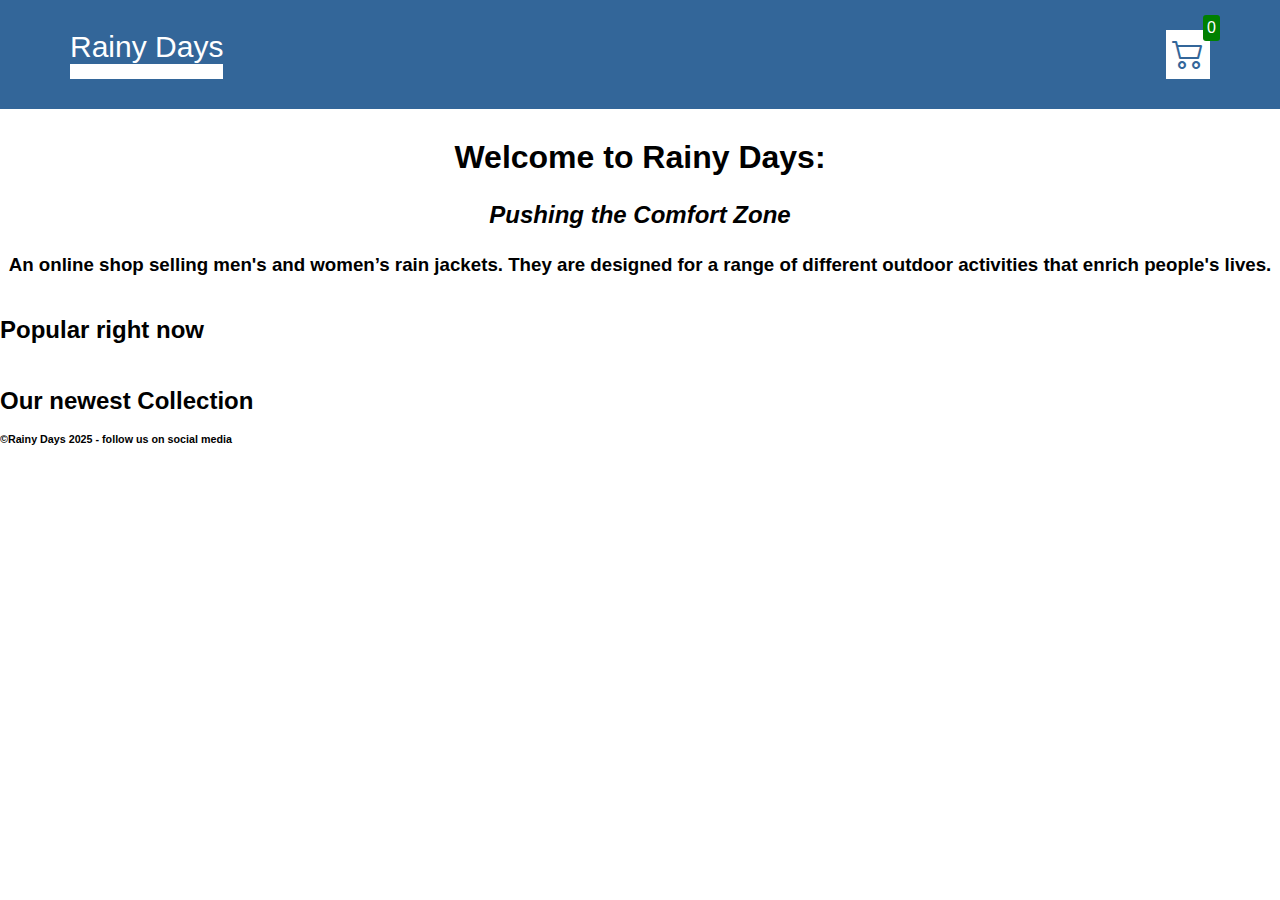
==== index.html @ 3c88090e "Files from VSCode" ====
<!DOCTYPE html>
<html lang="en">
    <head>
        <meta charset="UTF-8">
        <meta http-equiv="X-UA-Compatible" content="IE=edge">
        <meta name="viewport" content="width=device-width, initial-scale=1.0">
        <link href="css/style.css" rel="stylesheet">
        <link rel="stylesheet" href="https://cdnjs.cloudflare.com/ajax/libs/font-awesome/4.7.0/css/font-awesome.min.css">
        <!-- font import from Google-->
        <link rel="preconnect" href="https://fonts.googleapis.com">
        <link rel="preconnect" href="https://fonts.gstatic.com" crossorigin>
        <link href="https://fonts.googleapis.com/css2?family=Roboto:ital,wght@0,400;0,500;0,700;1,400;1,500;1,700&display=swap" rel="stylesheet">
        <!-- font import from Google-->
         <link rel="preconnect" href="https://fonts.googleapis.com">
        <link rel="preconnect" href="https://fonts.gstatic.com" crossorigin>
        <link rel="stylesheet" href="https://cdn.jsdelivr.net/npm/bootstrap-icons@1.11.3/font/bootstrap-icons.min.css">
        <link href="https://fonts.googleapis.com/css2?family=Open+Sans:ital,wght@0,300;0,400;0,500;0,600;0,700;0,800;1,300;1,400;1,500;1,600;1,700;1,800&family=Roboto:ital,wght@0,400;0,500;0,700;1,400;1,500;1,700&display=swap" rel="stylesheet">
        <meta name="Description" content="Home of Rainy days">
        <script src="src/main.js"></script>
        <title>Rainy Days|Home</title>
    </head>
<body>
    <div class="navbar">
        <a href="index.html"><p class="logo">Rainy Days</p></a>
        <a href="cart.html"><div class="cart">
            <i class="bi bi-cart2"></i>
            <div id=""cartAmount class="cartAmount">0</div>
        </div></a>
    </div>
    
<main>
    <!--intro to Rainy Days-->
    <section >
        <div class="heading"><h1>Welcome to Rainy Days:</h1><P>
            <p class="intro">
            <h2><i>Pushing the Comfort Zone</i></h2></p>

        <p class="description"><h3>An online shop selling men's and women’s rain jackets. They are designed for a range of different outdoor activities that enrich people's lives.</h3></p>
        </div>

        <div class="shop" id="shop">

        </div>


        <!-- <div class="item">
            <img width="220" src="images/img/3-habita-jacket.jpg" alt="">
            <div class="fetails">
                <h3>jacket winter</h3>
                <P>Lorem ipsum, dolor sit amet consectetur adipisicing.</P>
                <div class="price-quantity">
                    <h2>$45</h2>
                    <div class="buttons">
                        <i class="bi bi-dash-lg"></i>
                        <i class="quantuty">0</i>
                        <i class="bi bi-plus-lg"></i>
                    </div>
                </div>
            </div> -->
        
    
        </div>
    </section>
    <section>
    <div>
        <div class="film-group">  
            <p class=" intro h2"><h2>Popular right now</h2></p><br> 
            <div>
            
            </div>
        </div>
    </div>
    </section>
    <section>
        <p class="intro h2"><h2>Our newest Collection</h2></p>
        <div class="">
    </div>
    </section>
</main>
<footer>
    <div class="footer-content">
    <!--Copywrite and social media icons-->
        <div class="socials a">
            <a href="https://www.facebook.com/index.php" class="fa fa-facebook"></a><a href="https://twitter.com/" class="fa fa-twitter"></a><a href="https://www.instagram.com/" class="fa fa-instagram"></a><a href="https://www.youtube.com/" class="fa fa-youtube"></a>
            </div>
        </div>
        <div class="footer-bottom">
            <p><h6>©Rainy Days 2025  - follow us on social media</h6></p>
        </div>
    </div>
    <script src="src/data.js"></script>
    <script src="src/main.js"></script>
</footer>
</body>
</html>
---- css/style.css ----
/**Main style**/

*{
    margin: 0;
    padding: 0;
    box-sizing: border-box;
    background-color: #fff;
}

body{
    font-family: Verdana, Geneva, Tahoma, sans-serif;
}
/** Header and Navbar**/

i{
    cursor: pointer;
}

a{
    text-decoration: none;
    color: #fff;
}

header {
    background-color:#369;
}

.logo {
    font-size: 30px;
    color: #fff;
    background-color: #369;
    justify-content: center;
    align-content: center;
}

.navbar {
    display: flex;
    flex-direction: row;
    justify-content: space-between;
    align-content: center;
    background-color: #369;
    color:#fff;
    padding:30px 70px;
    margin-bottom: 30px;
}

.cart{
    position: relative;
    background-color:#fff;
    color:#369;
    font-size: 2rem;
    padding: 6px;
    border-radius: 4px;
}

.cartAmount {
    position: absolute;
    top: -15px;
    right: -10px;
    font-size: 16px;
    padding:4px;
    background-color: green;
    color: #fff;
    border: 3px;
    border-radius: 3px;
}

.heading,
.intro,
.description{
    display: flex;
    margin-top: 10px;
    flex-direction: column;
    justify-content: center;
    align-items: center;
    margin-bottom: 15px;

}

/**Shop style here**/
.shop{
    display: grid;
    grid-template-columns: repeat(4,223px);
    gap: 30px;
    justify-content: center;
}

@media (max-width:1000px){
    .shop{
    grid-template-columns: repeat(2,223px);
    }
}

@media (max-width:500px){
    .shop{
    grid-template-columns: repeat(1,223px);
    }
}

.item{
    border: 2px solid #212529; 
    border-radius: 4px;
}

.details{
    display: flex;
    flex-direction: column;
    padding: 10px;
    gap: 10px;
}

.price-quantity{
    display: flex;
    flex-direction: row;
    justify-content: space-between;
    align-items: center;
}

.buttons{
    display: flex;
    flex-direction: row;
    gap:8px;
    font-size: 16px;
}

.bi-dash-lg,
.bi-dash-lg {
    color:black;
}
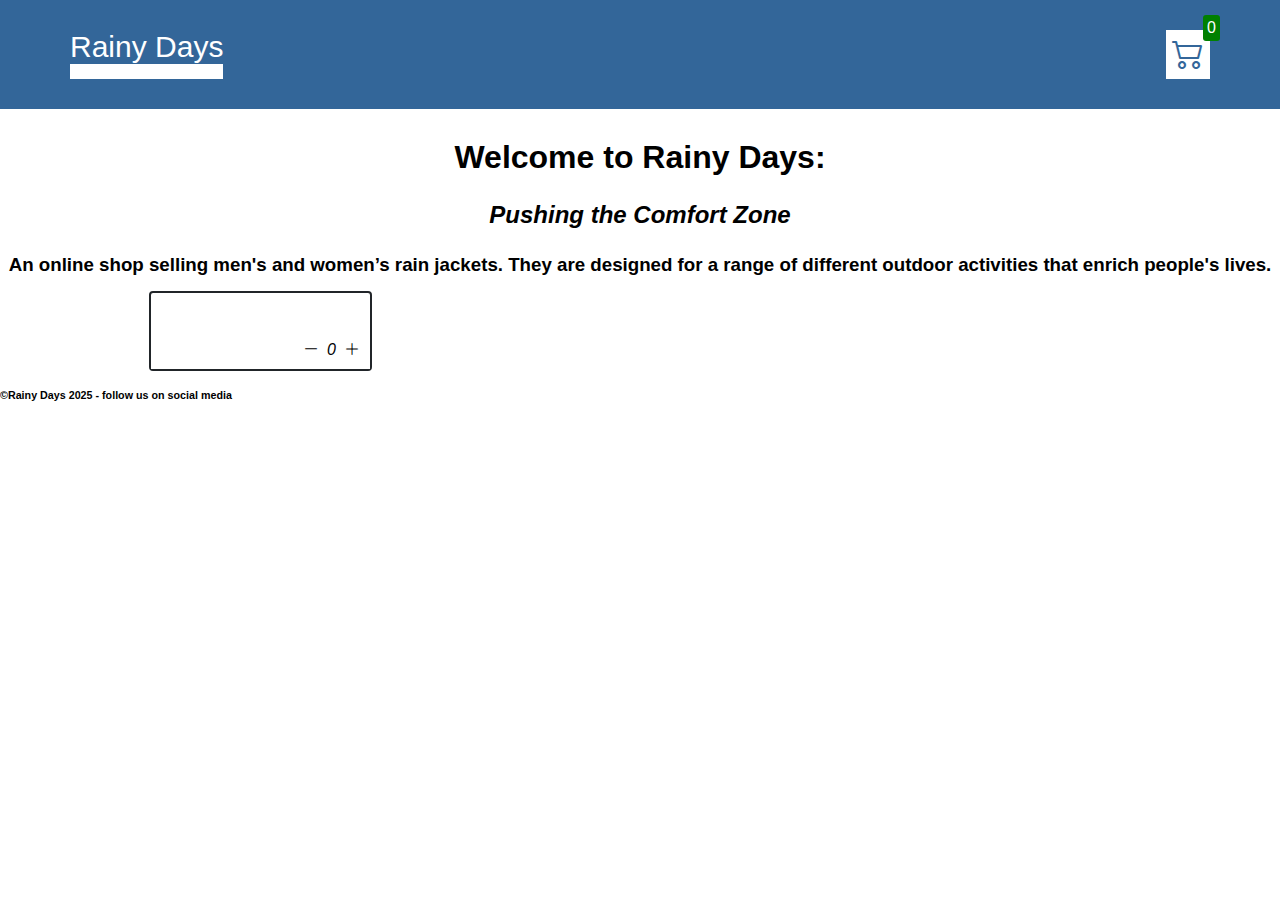
==== commit 53279a67: "Changes" ====
--- a/index.html
+++ b/index.html
@@ -16,7 +16,10 @@
         <link rel="stylesheet" href="https://cdn.jsdelivr.net/npm/bootstrap-icons@1.11.3/font/bootstrap-icons.min.css">
         <link href="https://fonts.googleapis.com/css2?family=Open+Sans:ital,wght@0,300;0,400;0,500;0,600;0,700;0,800;1,300;1,400;1,500;1,600;1,700;1,800&family=Roboto:ital,wght@0,400;0,500;0,700;1,400;1,500;1,700&display=swap" rel="stylesheet">
         <meta name="Description" content="Home of Rainy days">
-        <script src="src/main.js"></script>
+        <script src="js/main.mjs"></script>
+        <script src="js/data.mjs"></script>
+        <script src="js/cart.mjs"></script>
+        
         <title>Rainy Days|Home</title>
     </head>
 <body>
@@ -39,42 +42,21 @@
         </div>
 
         <div class="shop" id="shop">
-
-        </div>
-
-
-        <!-- <div class="item">
-            <img width="220" src="images/img/3-habita-jacket.jpg" alt="">
-            <div class="fetails">
-                <h3>jacket winter</h3>
-                <P>Lorem ipsum, dolor sit amet consectetur adipisicing.</P>
+            <div class="item">
+            <img width="220" src="" alt="">
+            <div class="details">
+                <h3></h3>
+                <P></P>
                 <div class="price-quantity">
-                    <h2>$45</h2>
+                    <h2></h2>
                     <div class="buttons">
                         <i class="bi bi-dash-lg"></i>
-                        <i class="quantuty">0</i>
+                        <i class="quantity">0</i>
                         <i class="bi bi-plus-lg"></i>
                     </div>
                 </div>
-            </div> -->
-        
-    
-        </div>
-    </section>
-    <section>
-    <div>
-        <div class="film-group">  
-            <p class=" intro h2"><h2>Popular right now</h2></p><br> 
-            <div>
-            
             </div>
         </div>
-    </div>
-    </section>
-    <section>
-        <p class="intro h2"><h2>Our newest Collection</h2></p>
-        <div class="">
-    </div>
     </section>
 </main>
 <footer>
@@ -88,8 +70,7 @@
             <p><h6>©Rainy Days 2025  - follow us on social media</h6></p>
         </div>
     </div>
-    <script src="src/data.js"></script>
-    <script src="src/main.js"></script>
+
 </footer>
 </body>
 </html>--- a/css/style.css
+++ b/css/style.css
@@ -128,3 +128,58 @@
     color:black;
 }
 
+/** Style for Shopping Cart**/
+
+.text-center{
+    text-align: center;
+    margin-top: 20px;
+    margin-bottom: 40px;
+}
+
+.HomeBtn{
+    background-color: #212529;
+    color:#fff;
+    border: none;
+    padding: 7px;
+    border-radius: 4p;
+    cursor: pointer;
+    margin-top: 10px;
+}
+
+.bi-x-lg{
+    color:#212529;
+    font-weight: bold;
+}
+
+.shopping-cart{
+    display: grid;
+    grid-template-columns: repeat(1,320px);
+    justify-content: center;
+    gap: 15px;
+}
+
+.cart-item{
+    border: 2px solid #212529;
+    border-radius: 5px;
+    display: flex;
+}
+
+.tittle-price-x {
+    width: 195px;
+    display: flex;
+    align-items: center;
+    justify-content: space-between;
+}
+
+.tittle-price{
+    display: flex;
+    align-items: center;
+    gap: 10px;
+}
+
+.cart-item-price{
+    background: #212529;
+    color:#fff;
+    border: 4px;
+    padding:3px 6px
+}